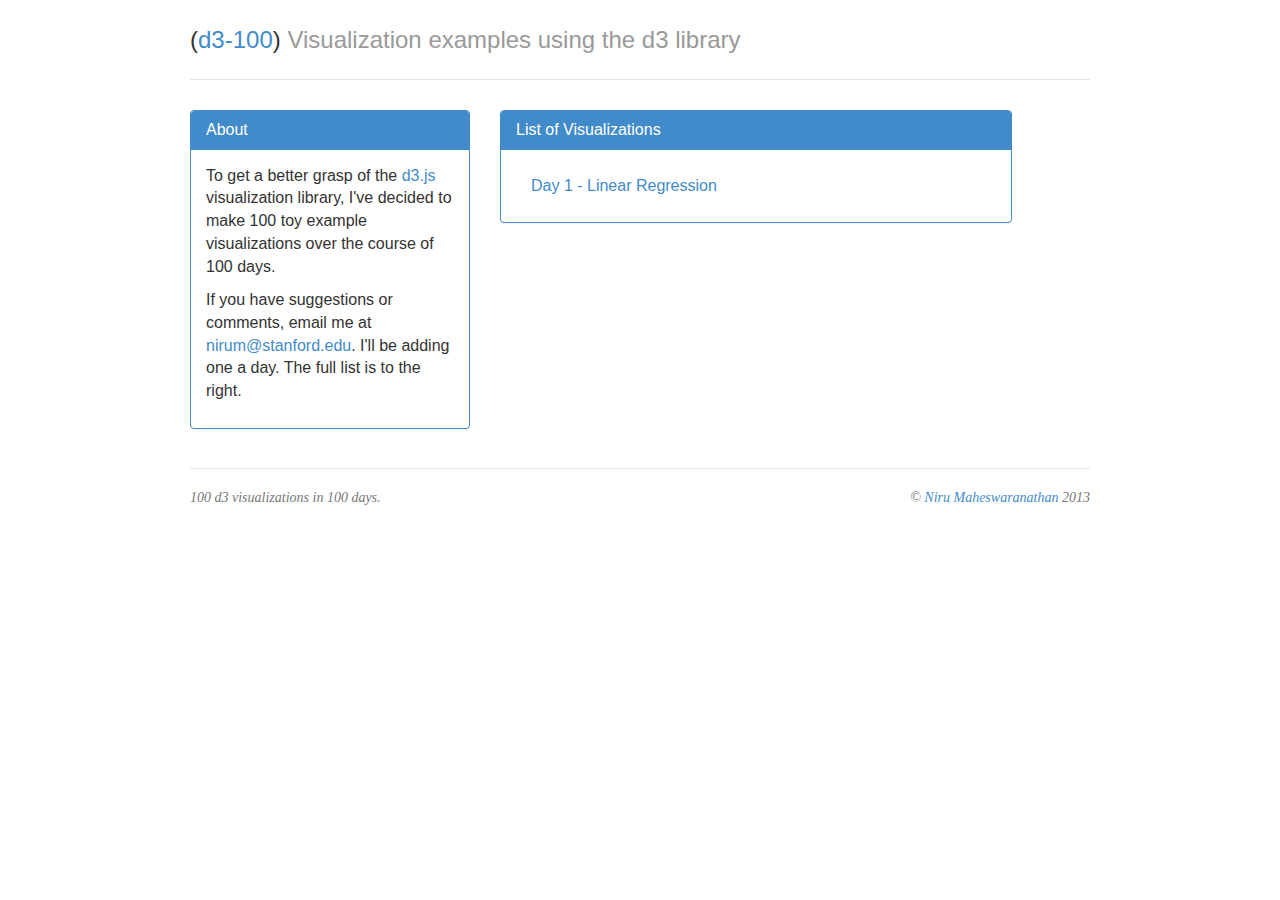
==== index.html @ 9930f0e4 "set up project, built and styled listing page" ====
<!doctype html>
<html ng-app="d3-100">

   <head>
      <meta charset="utf-8">
      <title>d3-100</title>
      <!-- Libraries -->
      <script type="text/javascript" src="js/d3.v3.min.js"></script>
      <script type="text/javascript" src="js/angular.min.js"></script>
      <!-- App -->
      <script type="text/javascript" src="js/app.js"></script>
      <script type="text/javascript" src="js/controllers.js"></script>
      <!-- Stylesheets -->
      <link type="text/css" rel="stylesheet" href="css/bootstrap.min.css" />
      <link type="text/css" rel="stylesheet" href="css/theme.css" />
   </head>

   <body>
      <div class="container">
         <!-- header -->
         <div class="header">
            <h3>(<a href="#">d3-100</a>)
               <span class="text-muted">Visualization examples using the d3 library</span>
            </h3>
         </div>
         <div ng-view></div>
         <div class="footer">
            <p class="footer-text">
               <span class="pull-left">100 d3 visualizations in 100 days.</span>
							 <span class="pull-right">&copy; <a href="http://niru.org/">Niru Maheswaranathan</a> 2013</span>
						</p>
         </div>
      </div>
   </body>

</html>
---- css/theme.css ----
/*
 * Custom CSS for d3-100
 */

/* Space out content a bit */
body {
  padding-top: 20px;
  padding-bottom: 20px;
}

/* Everything but the jumbotron gets side spacing for mobile first views */
.header,
.footer {
  padding-left: 15px;
  padding-right: 15px;
}

/* Custom page header */
.header {
  border-bottom: 1px solid #e5e5e5;
}
/* Make the masthead heading the same height as the navigation */
.header h3 {
  margin-top: 0;
  margin-bottom: 0;
  line-height: 40px;
  padding-bottom: 19px;
}

/* Customize container */
@media (min-width: 768px) {
  .container {
    max-width: 930px;
  }
}
.container-narrow > hr {
  margin: 30px 0;
}

/* Responsive: Portrait tablets and up */
@media screen and (min-width: 768px) {
  /* Remove the padding we set earlier */
  .header,
  .marketing,
  .footer {
    padding-left: 0;
    padding-right: 0;
  }
  /* Space out the masthead */
  .header {
    margin-bottom: 30px;
  }
  /* Remove the bottom border on the jumbotron for visual effect */
  .jumbotron {
    border-bottom: 0;
  }
}

// List page
.nav-pills {
		font-size: 18px;
}

.panel-body {
		font-size: 16px;
}

/* Custom page footer */
.footer {
  margin-top: 19px;
  padding-top: 19px;
  color: #777;
  border-top: 1px solid #e5e5e5;
}

.footer-text {
		font-size: 14px;
		font-style: italic;
		font-family: Georgia, serif;
}
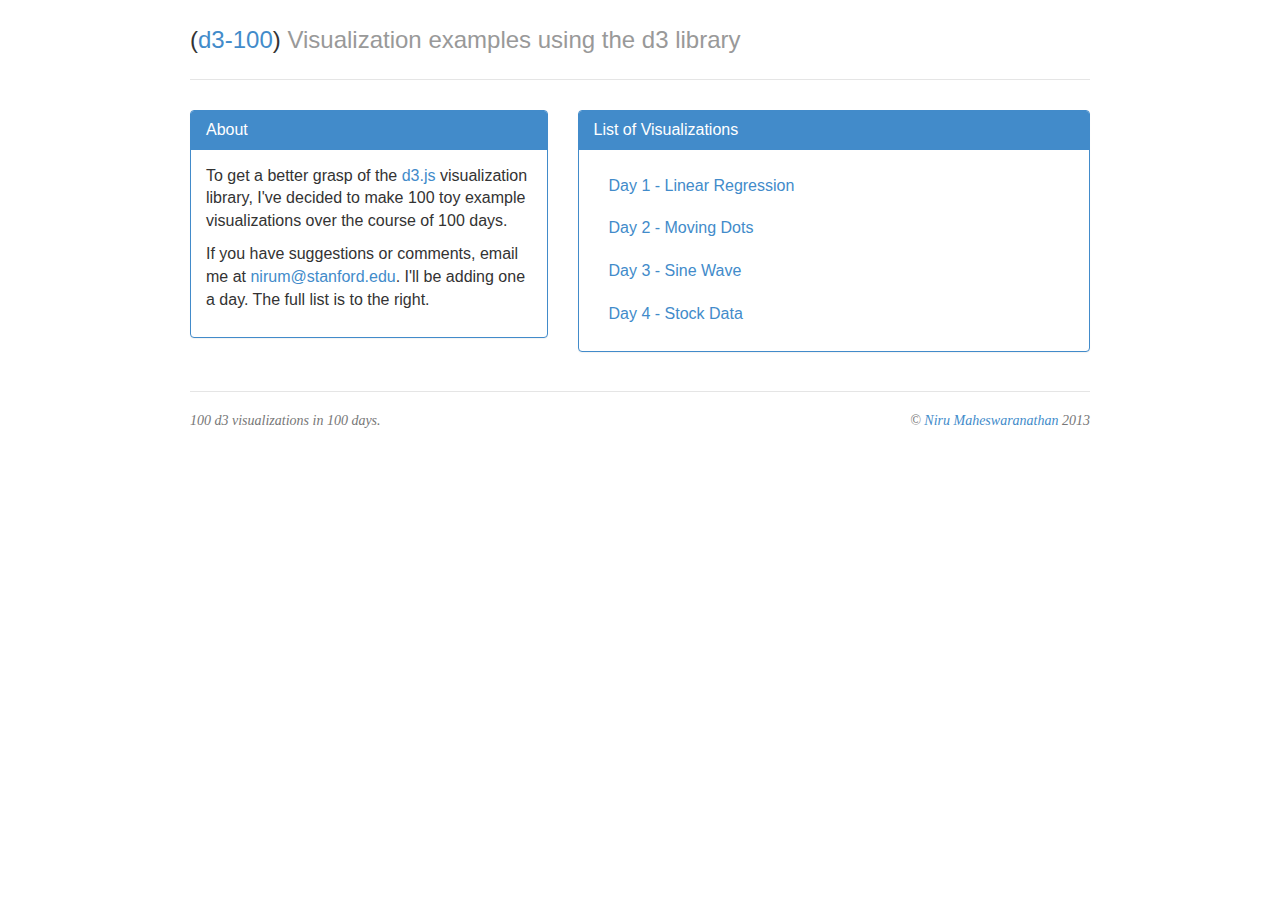
==== commit 4f163e45: "Day 4 - Stock Data" ====
--- a/index.html
+++ b/index.html
@@ -12,6 +12,7 @@
       <script type="text/javascript" src="js/controllers.js"></script>
       <!-- Stylesheets -->
       <link type="text/css" rel="stylesheet" href="css/bootstrap.min.css" />
+      <link type="text/css" rel="stylesheet" href="css/font-awesome.css" />
       <link type="text/css" rel="stylesheet" href="css/theme.css" />
    </head>
 
--- a/css/theme.css
+++ b/css/theme.css
@@ -78,3 +78,20 @@
 		font-style: italic;
 		font-family: Georgia, serif;
 }
+
+// axes
+.axis path,
+.axis tick {
+}
+
+.axis path, .axis tick {
+		stroke: black;
+		stroke-width: 1px;
+		fill: none;
+		shape-rendering: crispEdges;
+}
+
+.axis text {
+    font-family: sans-serif;
+    font-size: 18px;
+}
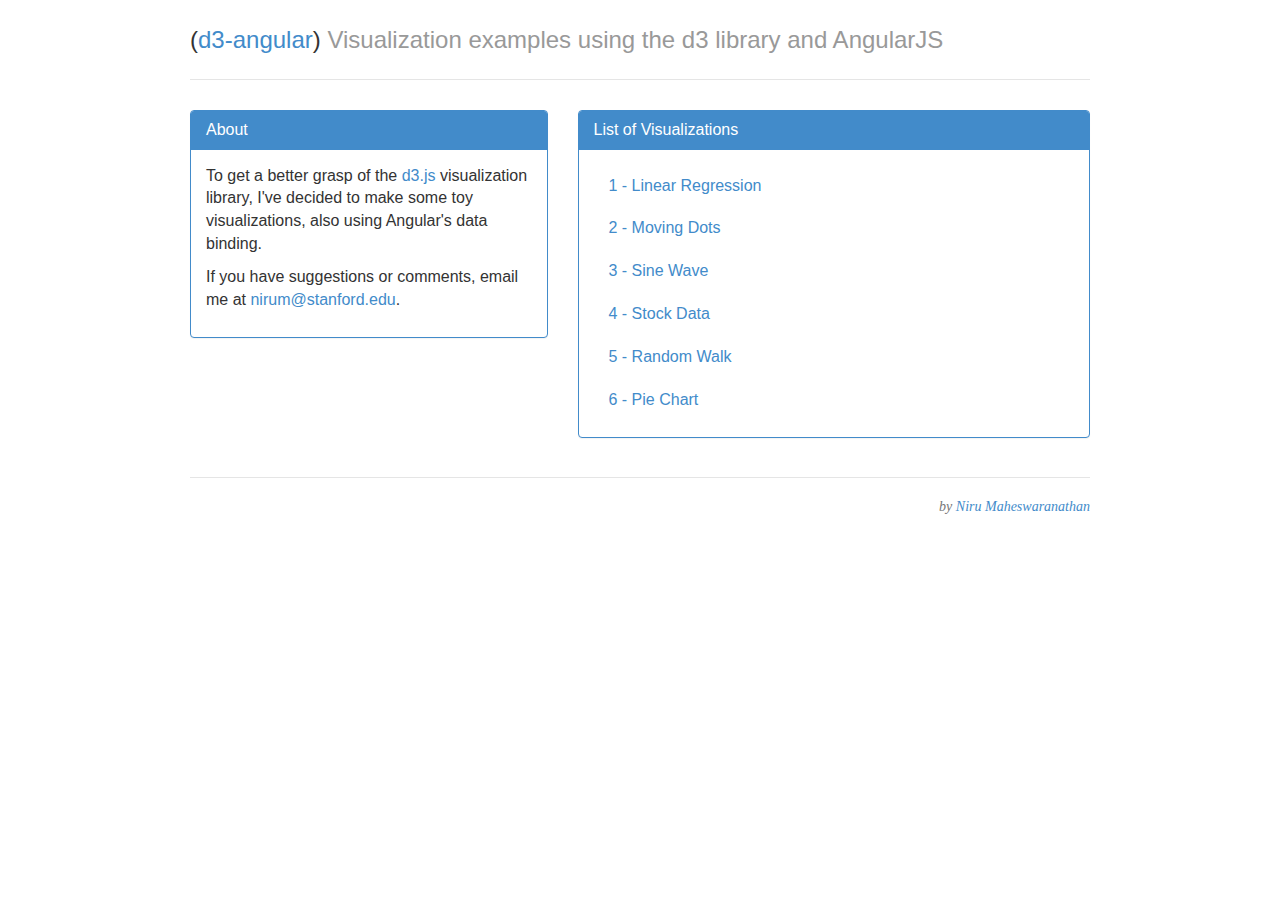
==== commit 73f135fb: "no longer doing one a day" ====
--- a/index.html
+++ b/index.html
@@ -1,9 +1,9 @@
 <!doctype html>
-<html ng-app="d3-100">
+<html ng-app="d3-angular">
 
    <head>
       <meta charset="utf-8">
-      <title>d3-100</title>
+      <title>d3-angular examples</title>
       <!-- Libraries -->
       <script type="text/javascript" src="js/d3.v3.min.js"></script>
       <script type="text/javascript" src="js/angular.min.js"></script>
@@ -20,15 +20,14 @@
       <div class="container">
          <!-- header -->
          <div class="header">
-            <h3>(<a href="#">d3-100</a>)
-               <span class="text-muted">Visualization examples using the d3 library</span>
+            <h3>(<a href="#">d3-angular</a>)
+               <span class="text-muted">Visualization examples using the d3 library and AngularJS</span>
             </h3>
          </div>
          <div ng-view></div>
          <div class="footer">
             <p class="footer-text">
-               <span class="pull-left">100 d3 visualizations in 100 days.</span>
-							 <span class="pull-right">&copy; <a href="http://niru.org/">Niru Maheswaranathan</a> 2013</span>
+							 <span class="pull-right">by <a href="http://niru.org/">Niru Maheswaranathan</a></span>
 						</p>
          </div>
       </div>
